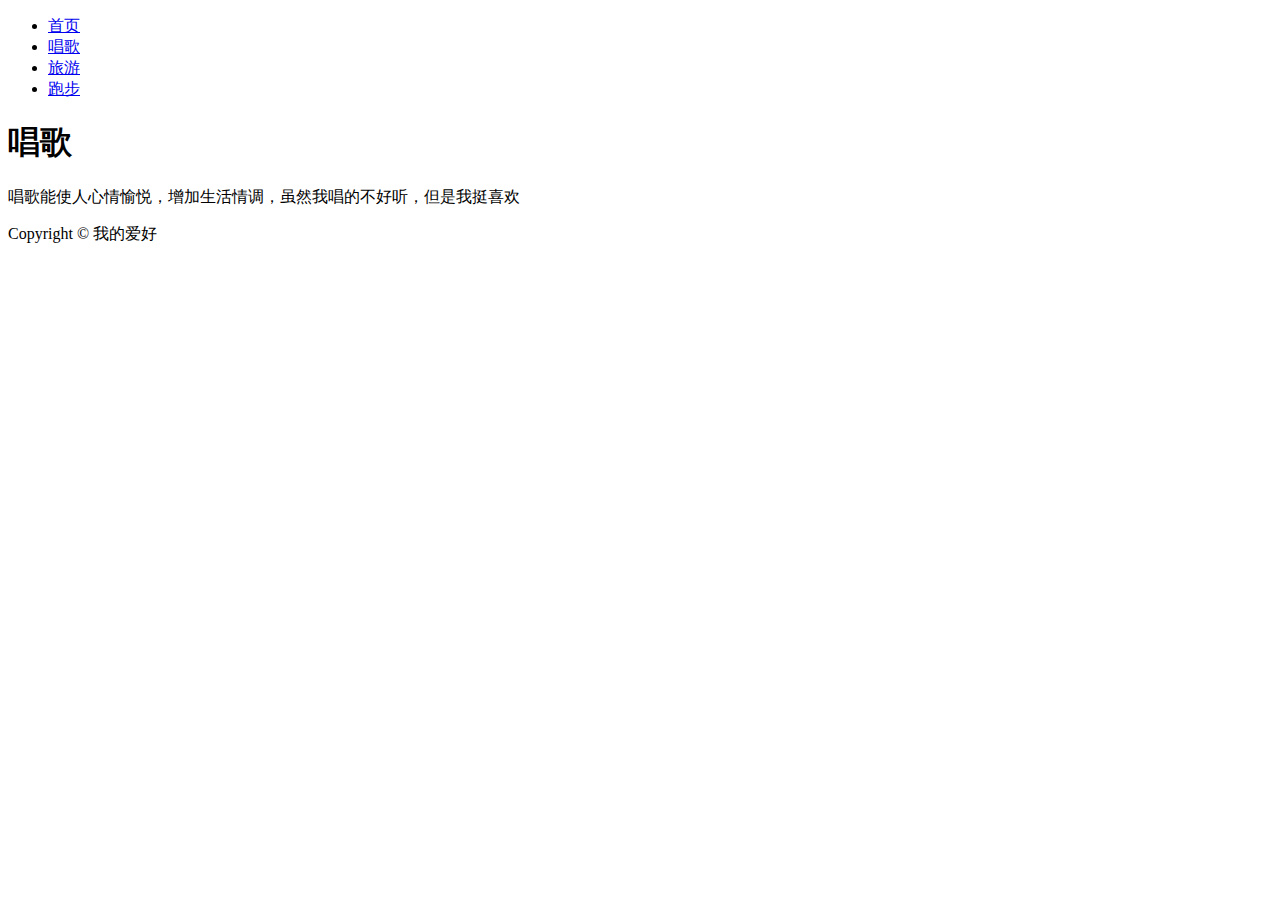
==== page1.html @ 5d103866 "Add files via upload" ====
<!DOCTYPE html PUBLIC "-//W3C//DTD XHTML 1.0 Transitional//EN" "http://www.w3.org/TR/xhtml1/DTD/xhtml1-transitional.dtd">
<html xmlns="http://www.w3.org/1999/xhtml">
<head>
<meta http-equiv="Content-Type" content="text/html; charset=utf-8" />
<title>我的爱好</title>
<link href="css/style.css" rel="stylesheet" type="text/css" />
</head>
<body>
<div class="index_list">
  <ul>
     <li> <a href="index.html">首页</a> </li>
    <li> <a href="page1.html">唱歌</a> </li>
    <li> <a href="page2.html">旅游</a> </li>
    <li> <a href="page3.html">跑步</a> </li>
  </ul>
</div>
<div class="cleaner"></div>
<div id="container">
  <div class=" clear"></div>
  <div id="content_area">
    <div class="youji_main">
      <div class="title_left">
        <h1>唱歌</h1>
      </div>
      <div class="cleaner"></div>
      <p>唱歌能使人心情愉悦，增加生活情调，虽然我唱的不好听，但是我挺喜欢</p>
    </div>
    <div class="cleaner"></div>
  </div>
  <!-- End Of Content area-->
  <div class="share">
    <ul>
    
    </ul>
    <div class="cleaner"></div>
  </div>
  <div id="footer"> Copyright © 我的爱好</div>
</div>
<!-- End Of Container -->
</body>
</html>
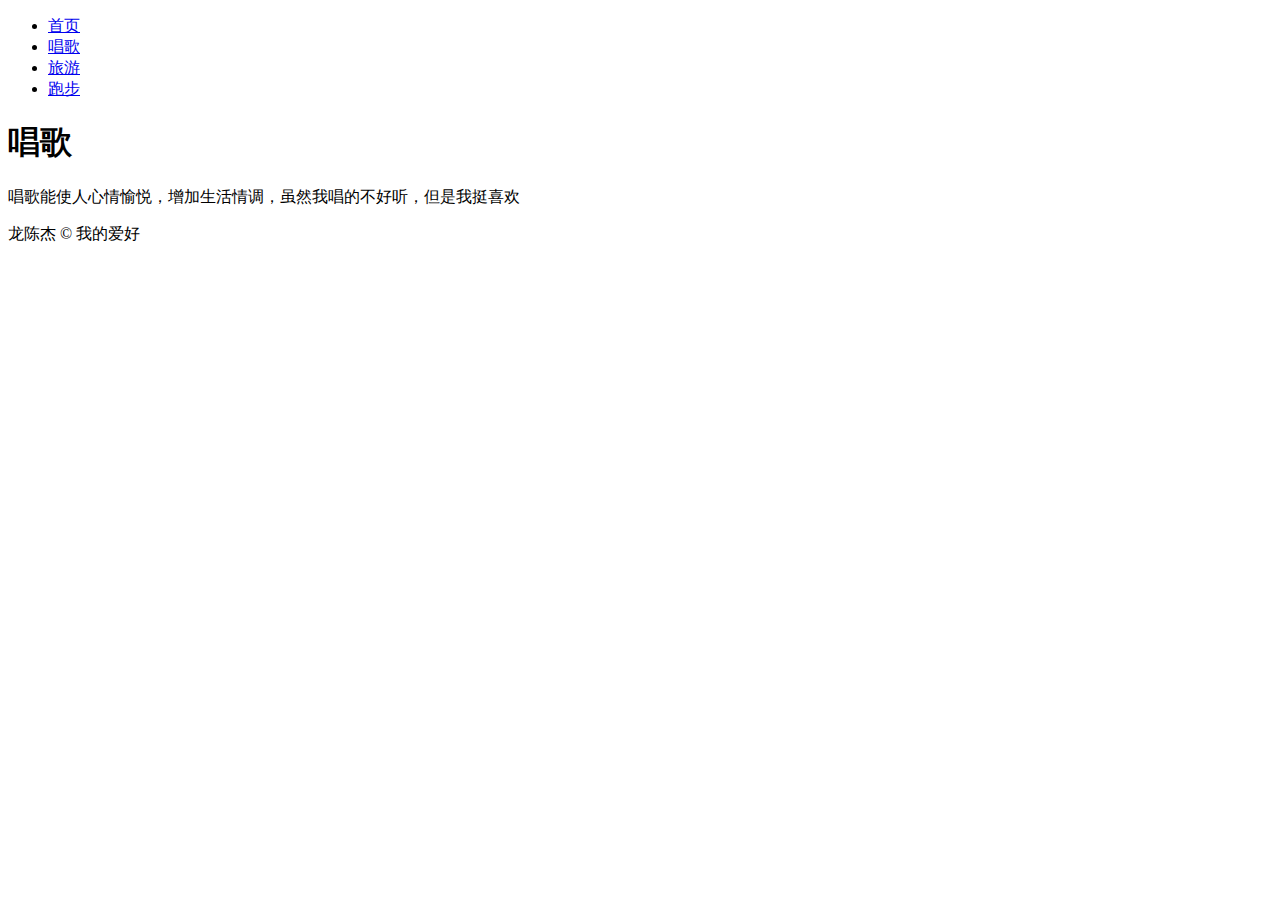
==== commit 37a3cc61: "Update page1.html" ====
--- a/page1.html
+++ b/page1.html
@@ -34,7 +34,7 @@
     </ul>
     <div class="cleaner"></div>
   </div>
-  <div id="footer"> Copyright © 我的爱好</div>
+  <div id="footer"> 龙陈杰 © 我的爱好</div>
 </div>
 <!-- End Of Container -->
 </body>
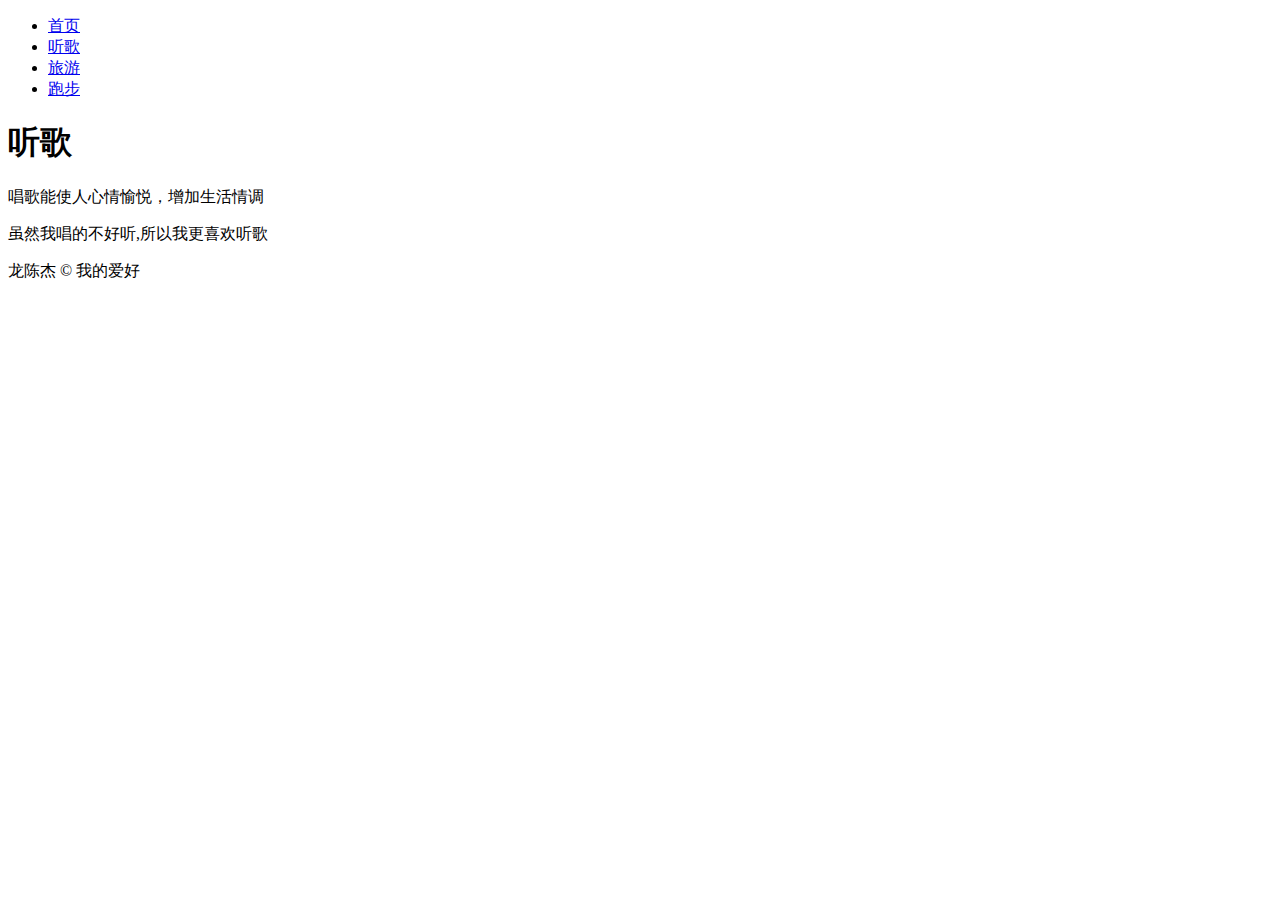
==== commit 3862167a: "Update page1.html" ====
--- a/page1.html
+++ b/page1.html
@@ -9,7 +9,7 @@
 <div class="index_list">
   <ul>
      <li> <a href="index.html">首页</a> </li>
-    <li> <a href="page1.html">唱歌</a> </li>
+    <li> <a href="page1.html">听歌</a> </li>
     <li> <a href="page2.html">旅游</a> </li>
     <li> <a href="page3.html">跑步</a> </li>
   </ul>
@@ -20,12 +20,15 @@
   <div id="content_area">
     <div class="youji_main">
       <div class="title_left">
-        <h1>唱歌</h1>
+        <h1>听歌</h1>
       </div>
       <div class="cleaner"></div>
-      <p>唱歌能使人心情愉悦，增加生活情调，虽然我唱的不好听，但是我挺喜欢</p>
+      <div id="zp">
+      <p>唱歌能使人心情愉悦，增加生活情调</p>
+        <p>虽然我唱的不好听,所以我更喜欢听歌</p>
     </div>
     <div class="cleaner"></div>
+    </div>
   </div>
   <!-- End Of Content area-->
   <div class="share">
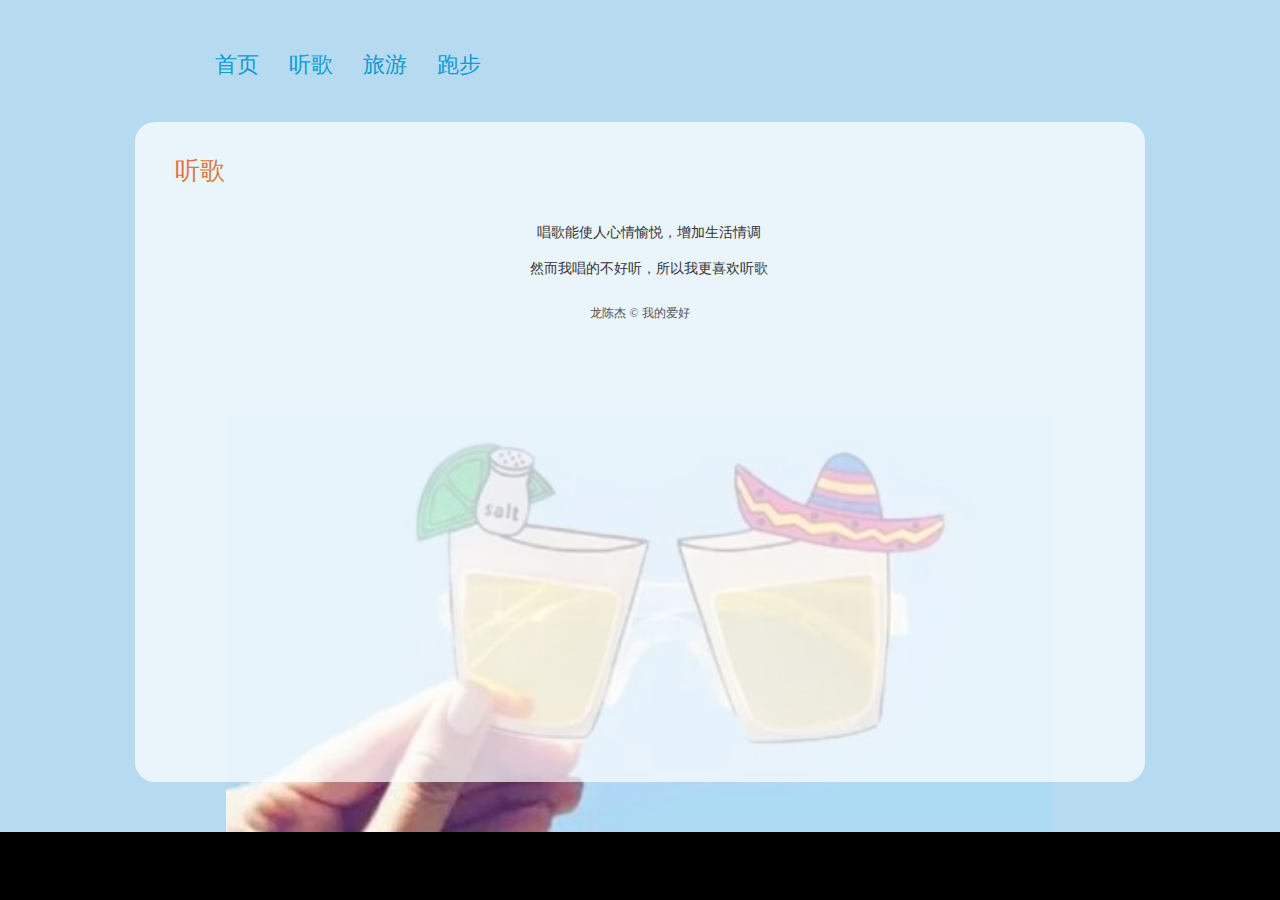
==== commit a3b17d57: "update" ====
--- a/page1.html
+++ b/page1.html
@@ -1,44 +1,45 @@
-<!DOCTYPE html PUBLIC "-//W3C//DTD XHTML 1.0 Transitional//EN" "http://www.w3.org/TR/xhtml1/DTD/xhtml1-transitional.dtd">
-<html xmlns="http://www.w3.org/1999/xhtml">
-<head>
-<meta http-equiv="Content-Type" content="text/html; charset=utf-8" />
-<title>我的爱好</title>
-<link href="css/style.css" rel="stylesheet" type="text/css" />
-</head>
-<body>
-<div class="index_list">
-  <ul>
-     <li> <a href="index.html">首页</a> </li>
-    <li> <a href="page1.html">听歌</a> </li>
-    <li> <a href="page2.html">旅游</a> </li>
-    <li> <a href="page3.html">跑步</a> </li>
-  </ul>
-</div>
-<div class="cleaner"></div>
-<div id="container">
-  <div class=" clear"></div>
-  <div id="content_area">
-    <div class="youji_main">
-      <div class="title_left">
-        <h1>听歌</h1>
-      </div>
-      <div class="cleaner"></div>
-      <div id="zp">
-      <p>唱歌能使人心情愉悦，增加生活情调</p>
-        <p>虽然我唱的不好听,所以我更喜欢听歌</p>
-    </div>
-    <div class="cleaner"></div>
-    </div>
-  </div>
-  <!-- End Of Content area-->
-  <div class="share">
-    <ul>
-    
-    </ul>
-    <div class="cleaner"></div>
-  </div>
-  <div id="footer"> 龙陈杰 © 我的爱好</div>
-</div>
-<!-- End Of Container -->
-</body>
-</html>
+﻿<!DOCTYPE html PUBLIC "-//W3C//DTD XHTML 1.0 Transitional//EN" "http://www.w3.org/TR/xhtml1/DTD/xhtml1-transitional.dtd">
+<html xmlns="http://www.w3.org/1999/xhtml">
+<head>
+<meta http-equiv="Content-Type" content="text/html; charset=utf-8" />
+<title>我的爱好</title>
+<link href="css/style.css" rel="stylesheet" type="text/css" />
+</head>
+<body>
+<div class="index_list">
+  <ul>
+     <li> <a href="index.html">首页</a> </li>
+    <li> <a href="page1.html">听歌</a> </li>
+    <li> <a href="page2.html">旅游</a> </li>
+    <li> <a href="page3.html">跑步</a> </li>
+  </ul>
+</div>
+<div class="cleaner"></div>
+<div id="container">
+  <div class=" clear"></div>
+  <div id="content_area">
+    <div class="youji_main">
+        <div class="title_left">
+            
+                <h1>听歌</h1>
+            </div>
+            <div class="cleaner"></div>
+            <div id="zp">
+                <p>唱歌能使人心情愉悦，增加生活情调</p>
+                <p>然而我唱的不好听，所以我更喜欢听歌</p>
+            </div>
+            <div class="cleaner"></div>
+        </div>
+        </div>
+  <!-- End Of Content area-->
+  <div class="share">
+    <ul>
+    
+    </ul>
+    <div class="cleaner"></div>
+  </div>
+  <div id="footer"> 龙陈杰 © 我的爱好</div>
+</div>
+<!-- End Of Container -->
+</body>
+</html>
--- a/css/style.css
+++ b/css/style.css
@@ -0,0 +1,290 @@
+﻿ 
+html {
+	background: #000;
+}
+
+body {
+	margin: 0;
+	padding:0;
+	font-family: Tahoma, "Trebuchet MS", Verdana;
+	font-size: 12px;
+	line-height: 1.5em;
+	width: 100%;
+	display: table;
+	background:#b6daf0 url(../images/bj.jpg) center bottom no-repeat;
+}
+
+a:link, a:visited {	color: #87430c; text-decoration: none; }
+a:active, a:hover { color: #FFFF00;}
+
+p {
+	font-family: Tahoma, "Trebuchet MS", Verdana;
+	font-size: 14px;
+	color: #222; line-height:24px;
+	text-align: justify;
+}
+
+h1 {
+	font-family: Tahoma, "Trebuchet MS", Verdana;
+	font-size: 25px;
+	color: #333;
+	font-weight: normal;
+	margin: 0 0 15px 0;
+}
+
+h2 {
+	font-family: "Times New Roman", Times, serif;
+	font-size: 14px;
+	color: #111;
+	margin: 0 0 10px 0;
+}
+
+h3 {
+	font-family: Tahoma;
+	font-size: 13px;
+	color: #111;
+	font-weight: normal;
+	margin: 0 0 3px 0;
+}
+
+
+
+.title_left {
+	float: left;	
+	width: 333px;
+	height: 46px;
+}
+
+.title_right {
+	float: right;	
+	width: 165px;
+	height: 40px;
+	color: #d89300;
+	font-family: Tahoma;
+	font-size:28px;
+	margin: 0;
+	padding: 6px 0 0 0;
+}
+
+.title_left  h1 {
+	float: left;
+	display: block;
+	font-family: Tahoma;
+	font-size: 25px;
+	color: #e17638;
+	font-weight: normal;
+	margin: 0 0 2px 0;
+}
+
+.title_left  h3 {
+	font-family: Tahoma;
+	font-size: 20px;
+	color: #fff;
+	font-weight: normal;
+	display: block;
+	float: right;
+}
+
+.gallery ul{ margin-left:-40px;}
+.gallery li{ float:left; margin:5px; list-style-type:none;}
+.gallery li img{ width:75px; height:75px;}
+
+
+
+li{ list-style-type:none;}
+
+#container {	width: 950px; padding:30px;	margin:10px auto; background-color:rgba(255,255,255,0.7);-moz-border-radius:20px;border-radius:20px; min-height:600px; margin-bottom:50px;
+}
+
+.index_main{ width:700px; height:auto; margin:auto; padding:50px 0px;text-align:center;}
+.index_main h1{ color:#0b9cd3;font-size:111px; text-align:center; line-height:136px; font-weight:normal;}
+.index_list{ width:960px; margin:auto; min-height:80px; padding-top:20px;}
+.index_list ul{
+}
+.index_list li{ height:50px; margin:15px; float:left; }
+.index_list li a{ color:#0b9cd3;font-size:22px; text-align:center; line-height:36px;}
+.index_list li a:hover{
+	color:#990;
+}
+
+
+.share{ width:220px; height:50px; margin:auto;}
+.share li{ float:left; margin:2px;}
+.share li img{ width:30px; height:30px;}
+
+
+.Language{ width:860px; margin:auto;}
+.Language ul{
+	width: 700px;
+}
+.Language li{ width:380px; height:100px; margin:15px;  }
+.Language img{ width:90px;height:66px; float:left; }
+.Language li p{
+	font-size:22px;
+	text-align:left;
+	line-height:66px;
+	width: 600px;
+}
+
+
+
+.Contact_input{width:500px; float:left; margin:5px;font-size:20px; color:#444; line-height:26px; }
+.Contact_input p{font-size:20px; color:#444; line-height:26px; text-indent:0em; }
+.c_input{ width:300px; height:25px;}
+.c_text{ width:300px; height:100px;}
+.SUB{ width:120px; height:35px; text-align:center; background-color:#333; -moz-border-radius:5px;border-radius:5px; margin-top:10px; }
+.SUB a{ color:#FFF; line-height:35px; font-size:18px; }
+.SUB:hover{ width:120px; height:35px; text-align:center; background-color:#800; -moz-border-radius:5px;border-radius:5px; }
+
+
+.xinshang{
+	width:960px;
+	line-height: 55px;
+}
+.xinshang ul{ margin-left:-40px;}
+.xinshang li{ width:280px; height:180px;-moz-border-radius:40px;border-radius:40px; overflow:hidden; float:left; margin:5px; list-style-type:none; border:5px solid #ccc;}
+.xinshang li:hover{ border:5px solid #fff;}
+.xinshang li img{ width:280px; height:180px;}
+
+
+.Restaurant{ width:960px;}
+.Restaurant ul{ margin-left:-40px;}
+.Restaurant li{ width:170px; height:100px;-moz-border-radius:10px;border-radius:10px; overflow:hidden; float:left; margin:5px; list-style-type:none; border:2px solid #ccc;}
+.Restaurant li:hover{ border:2px solid #fff;}
+.Restaurant li img{ width:180px; height:100px;}
+
+.Hotel{ width:960px; border-top:1px dashed #ddd;}
+.Hotel ul{ margin-left:-40px;}
+.Hotel li{ width:220px; height:140px;-moz-border-radius:10px;border-radius:10px; overflow:hidden; float:left; margin:5px; list-style-type:none; border:2px solid #ccc;}
+.Hotel li:hover{ border:2px solid #4b75dd;}
+.Hotel li img{ width:220px; height:140px;}
+
+
+.left_main{
+	width:800px;
+	padding:10px;
+	height:auto;
+	float:left;
+}
+.left_main p{ font-size:14px; line-height:22px; color:#333; text-indent:2em;}
+
+.youji_main{ width:920px; padding:10px; height:auto; float:left;}
+.youji_main p{ font-size:14px; line-height:22px; color:#333; text-indent:2em;}
+
+.fl{ float:left;}
+.fr{ float:right;}
+
+.3_col_middle img {
+	float: left;
+	border: none;
+}
+
+.3_col_middle img.img_middle {
+	margin: 0 8px;
+}
+
+.more{
+	float: right;
+	color: #777;
+	font-size: 11px;
+	margin: 0 10px 0px 0;
+}
+
+.more a{
+	text-decoration: none;
+	color: #777;
+}
+
+.more a:hover{
+	text-decoration: underline;
+}
+
+
+.more_2{
+	float: left;
+	color: #b0b0b0;
+	font-size: 10px;
+	margin: 0 10px 10px 0;
+	background: url(../images/more.png) no-repeat ;
+	padding: 0 0 0 10px ;
+	background-position: 0 7px;
+}
+
+.more_2 a{
+	text-decoration: none;
+	color: #777;
+}
+
+.more_2 a:hover, .more_2:hover{
+	text-decoration: underline;
+}
+
+#footer {
+	width: 100%;
+	color: #555;
+	margin: 0;
+	padding: 10px 0;
+	text-align: center;
+}
+
+
+.cleaner {
+	clear: both;
+	height: 0;
+	margin: 0;
+	padding: 0;
+}
+
+
+/* -------------------zhuce login css -------------------------------*/
+.zhuce{width:300px; height:auto; float:left; padding:10px; font-size:16px; border-top:2px solid #963; }
+.zhuce_info{width:280px; height:30px; margin:5px auto;}
+.zhuce_info input{width:180px; height:20px; float:right;}
+.subout{width:220px; height:30px; margin:5px auto}
+.sub{ width:60px; height:20px;margin:5px; margin-left:30px; color:#111; padding:2px; float:left; text-align:center; border:2px solid #555; background-color:#ddd;}
+.sub:hover{background-color:#fff; }
+.sub a{font-size:16px; line-height:20px;  color:#111; }
+.sub a:hover{color:#800; text-decoration:none;}
+
+
+
+
+/* -------------------index lunbo css -------------------------------*/
+.dm{ width:950px; height:380px; margin:auto;-moz-border-radius:30px;border-radius:30px; overflow:hidden; margin-bottom:20px;}
+.fn-clear { zoom: 1; }
+.box_skitter { position: relative; background: none; }
+.box_skitter ul { display: none; }
+.box_skitter .container_skitter { overflow: hidden; position: relative; }
+.box_skitter .image { overflow: hidden; }
+.box_skitter .image img {width: 950px; height:380px; display: none; }
+.box_skitter .box_clone { position: absolute; top: 0; left: 0; width: 100px; overflow: hidden; display: none; z-index: 20; }
+.box_skitter .box_clone img { position: absolute; top: 0; left: 0; z-index: 20; }
+.box_skitter .prev_button { position: absolute; top:30%; left:30px; z-index: 100; width:69px; height:124px; overflow: hidden; text-indent: -9999em; margin-top: -5px; background: url(../images/prev.png) no-repeat left top !important; }
+.box_skitter .next_button { position: absolute; top:30%; right:50px; z-index: 100; width:69px; height:124px;  overflow: hidden; text-indent: -9999em; margin-top: -5px; background: url(../images/next.png) no-repeat left top !important; }
+.box_skitter .label_skitter { z-index: 150; position: absolute; display: none; }
+.loading { position: absolute; top: 50%; right: 50%; z-index: 10000; margin: -16px -16px; color: #fff; text-indent: -9999em; overflow: hidden; background: url(../images/ajax-loader.gif) no-repeat left top; width: 31px; height: 31px; }
+#slideshow { width: 950px; height:380px; }
+#slideshow ul { display: none; }
+
+
+
+
+
+
+
+
+
+
+
+
+
+
+#content_area #zp {
+	width: 900px;
+	margin-right: auto;
+	margin-left: auto;
+	text-align: center;
+}
+#content_area #zp p {
+	text-align: center;
+}
